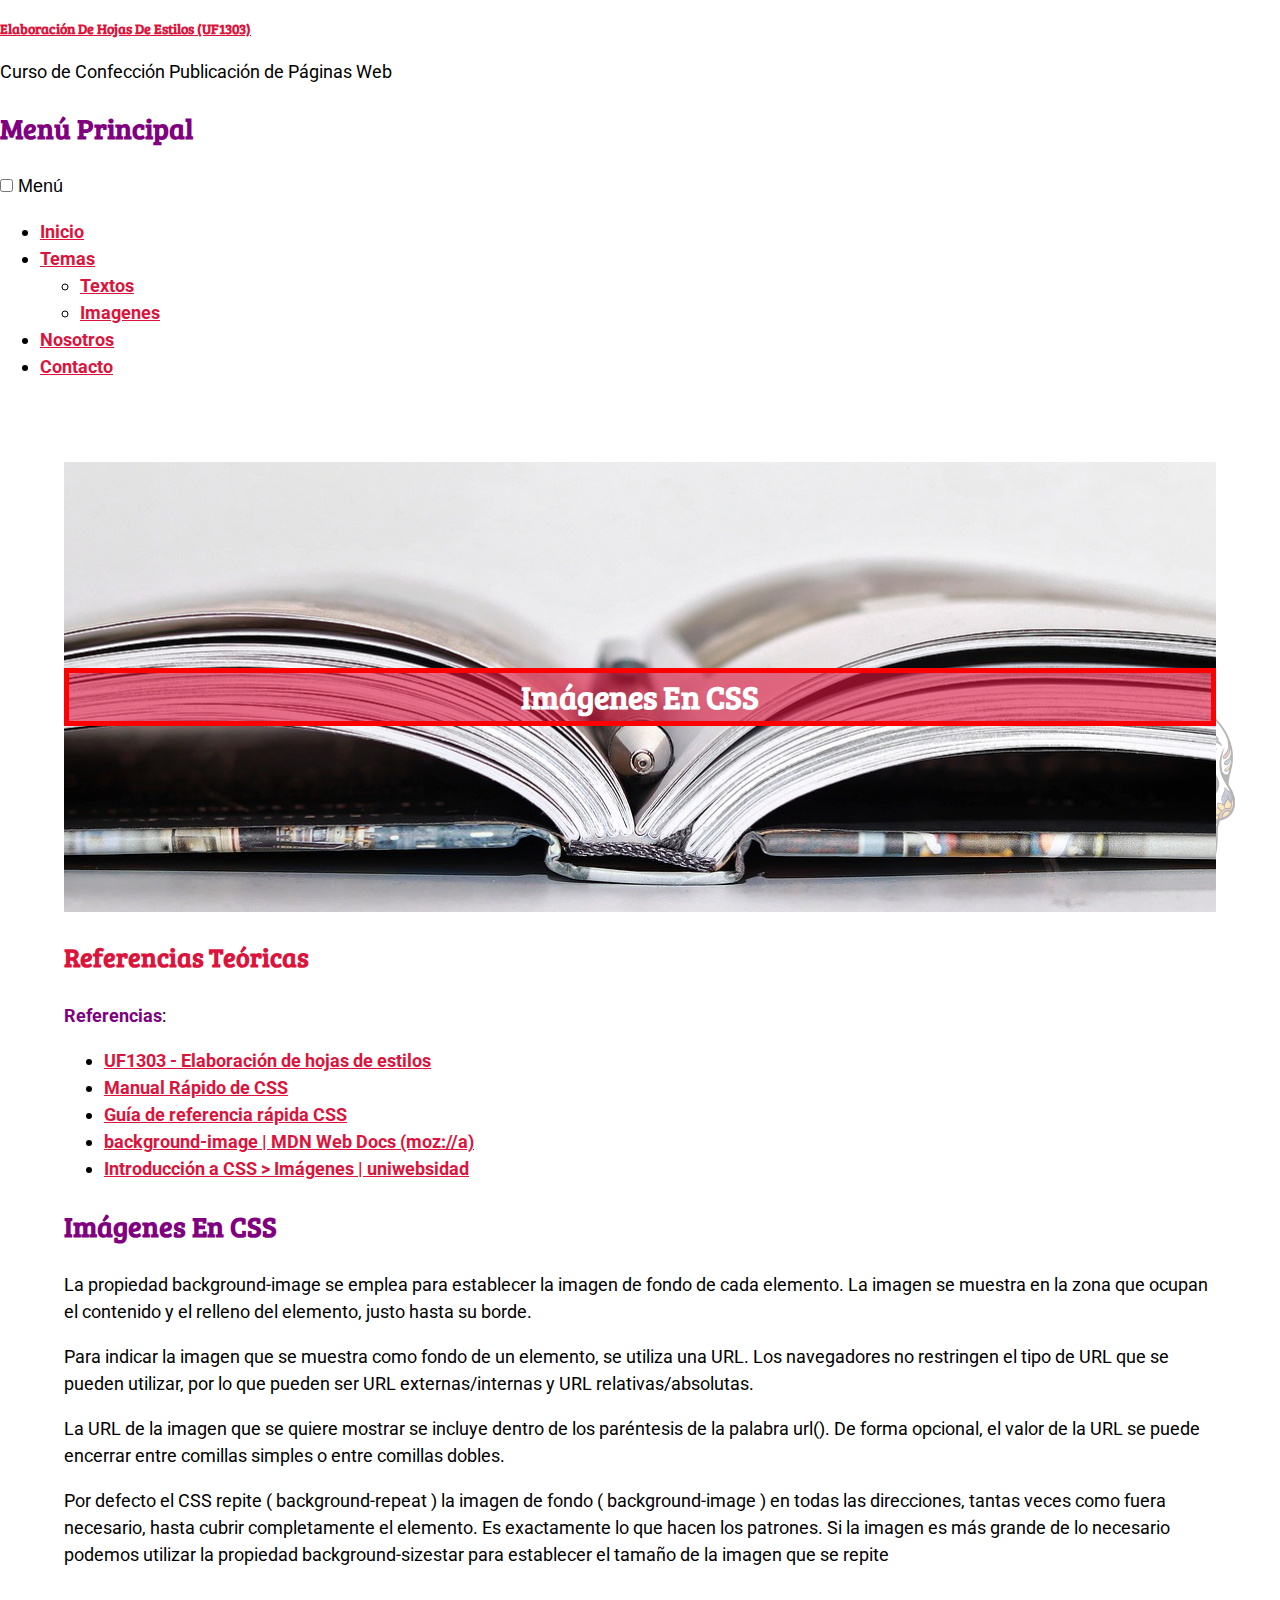
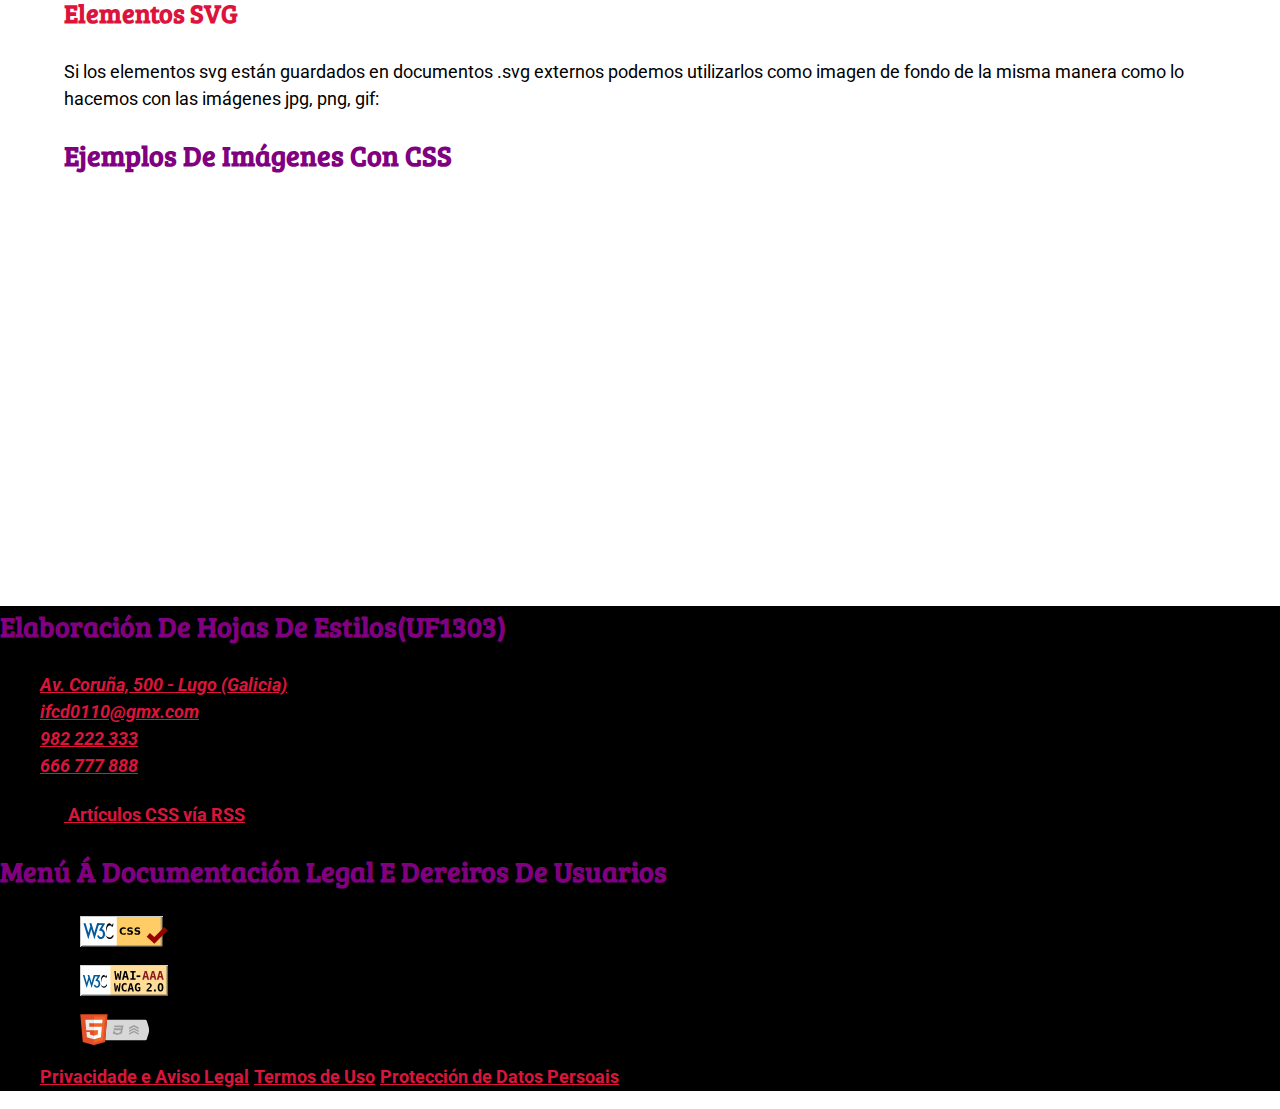
==== temas/imagenes.html @ 17dfb0d1 "123" ====
<!-- Declaración del tipo de documento HTML, siempre en la 1ª línea -->
<!DOCTYPE html>
<!-- Elemento html. Atributos lenguaje y dirección de lectura -->
<html lang="es" dir="ltr">
<!-- Cabecera oculta del documento web que solo ven los robots -->
 
<head>
    <!-- Juego de caracteres de casi todos los idiomas humanos (incluidos ñ, tildes ...) -->
    <meta charset="utf-8" />
    <!-- Escala inicial y renderizado _responsive_ por el ancho del dispositivo -->
    <meta name="viewport" content="width=device-width, initial-scale=1.0" />
    <!-- Compatibilidad con Microsoft Explorer -->
    <meta http-equiv="X-UA-Compatible" content="ie=edge" />
    <!-- Indéxame NO y sígueme NO -->
    <meta name="robots" content="noIndex, noFollow" />
    <!-- Breve descripción del sitio que se verá en los resultados de búsqueda -->
    <meta name="description" content="Sitio web de prueba elaborado en el curso de Confección y Publicación de Páginas Web (IFCD0110). Unidad Formativa UF1303: Tratamiento de textos con CSS" />
    <!-- Ruta al favicon -->
    <link rel="shortcut icon" href="../assets/img/favicon.ico" type="image/vnd.microsoft.icon" />
    <!-- Ruta a las hojas de estilos -->
    <link rel="stylesheet" type="text/css" href="../assets/css/normalize.css" />
    <link rel="stylesheet" type="text/css" href="../assets/css/estilos.css" />
    <!-- <link rel="stylesheet" type="text/css" href="../assets/css/application.css" /> -->
    <!-- Título de la pestaña del navegador -->
    <title>Imágnes CSS | UF1303</title>
</head>
 
<body>
    <!-- El header es la cabecera de la página web lleva el único encabezado h1 de la página -->
    <header>
        <a href="../index.html" title="Página principal">
            <figure class="logo"></figure>
            <h1>Elaboración de hojas de estilos (UF1303)</h1>
        </a>
        <!-- Slogan -->
        <p class="pechado">Curso de Confección Publicación de Páginas Web</p>
    </header>
    <nav>
        <h2 class="pechado">Menú Principal</h2>
        <input id="icon-menu" name="icon-menu" type="checkbox">
        <label for="icon-menu" class="icon-menu" aria-label="Abrir/Pechar">Menú</label>
        <ul>
            <li>
                <a href="../index.html">Inicio</a>
            </li>
            <li><a href="#">Temas</a>
                <ul>
                    <li>
                        <a href="textos.html">Textos</a>
                    </li>
                    <li>
                        <a href="imagenes.html">Imagenes</a>
                    </li>
                </ul>
            </li>
            <li>
                <a href="../blog/nosotros.html">Nosotros</a>
            </li>
            <li>
                <a href="../blog/contacto.html">Contacto</a>
            </li>
        </ul>
    </nav>
    <main>
        <section class="tema textos agua justify">
            <header class="portada">
                <h2>Imágenes en CSS</h2>
            </header>
            <article>
                <h3>Referencias teóricas</h3>
                <p><strong>Referencias</strong>: </p>
                <ul>
                    <li>
                        <a href="../assets/pdf/UF1303_Elaboracion-hojas-de-estilo.pdf>">
                            UF1303 - Elaboración de hojas de estilos
                        </a>
                    </li>
                    <li>
                        <a href="../assets/pdf/CSS_Manual_rapido.pdf>">
                            Manual Rápido de CSS
                        </a>
                    </li>
                    <li>
                        <a href="../assets/pdf/CSS_Guia_ref_rap.pdf>">
                            Guía de referencia rápida CSS
                        </a>
                    </li>
                    <li>
                        <a href="https://developer.mozilla.org/es/docs/Web/CSS/background-image">
                            background-image | MDN Web Docs (moz://a)
                        </a>
                    </li>
                    <li>
                        <a href="https://uniwebsidad.com/libros/css/capitulo-8">
                            Introducción a CSS > Imágenes | uniwebsidad
                        </a>
                    </li>
                </ul>
            </article>
            <article>
                <h2>Imágenes en CSS</h2>
                <p>
                    La propiedad background-image se emplea para establecer la imagen de fondo de cada elemento. La imagen se muestra en la zona que ocupan el contenido y el relleno del elemento, justo hasta su borde.
                </p>
                <p>
                    Para indicar la imagen que se muestra como fondo de un elemento, se utiliza una URL. Los navegadores no restringen el tipo de URL que se pueden utilizar, por lo que pueden ser URL externas/internas y URL relativas/absolutas.
                </p>
                <p>
                    La URL de la imagen que se quiere mostrar se incluye dentro de los paréntesis de la palabra url(). De forma opcional, el valor de la URL se puede encerrar entre comillas simples o entre comillas dobles.
                </p>
                <p>
                    Por defecto el CSS repite ( background-repeat ) la imagen de fondo ( background-image ) en todas las direcciones, tantas veces como fuera necesario, hasta cubrir completamente el elemento. Es exactamente lo que hacen los patrones. Si la imagen es más grande de lo necesario podemos utilizar la propiedad background-sizestar para establecer el tamaño de la imagen que se repite
                </p>
                <h3>Elementos SVG</h3>
                <p>
                    Si los elementos svg están guardados en documentos .svg externos podemos utilizarlos como imagen de fondo de la misma manera como lo hacemos con las imágenes jpg, png, gif:
                </p>
            </article>
 
            <article class="posicion">
                <h2>Ejemplos de imágenes con CSS</h2>
                <figure class="caja"></figure>
            </article>
        </section>
    </main>
    <footer>
        <section class="contentinfo justify">
            <h2>Elaboración de hojas de estilos(UF1303)</h2>
            <div role="group" class="justify">
                <address>
                    <ul>
                        <li>
                            <a href="https://goo.gl/maps/s3k1C7FEyn3WrrVn7" title="Ver onde estamos e tódalas formas de contacto" class="footer">
                                <span class="icon-location" aria-hidden="true"></span>
                                <span>Av. Coruña, 500 - Lugo (Galicia)</span>
                            </a>
                        </li>
                        <li>
                            <a href="mailto:ifcd0110@gmx.com" title="Enviar un correo dende este dispositivo" class="footer">
                                <span class="icon-mail" aria-hidden="true"></span>
                                <span>ifcd0110@gmx.com</span>
                            </a>
                        </li>
                        <li>
                            <a href="tel:+3498222333" title="Chamar dende este dispositivo" class="footer">
                                <span class="icon-telefono" aria-hidden="true"></span>
                                <span>982 222 333</span>
                            </a>
                        </li>
                        <li>
                            <a href="tel:+34666777888" title="Chamar xa dende este dispositivo" class="footer">
                                <span class="icon-movil" aria-hidden="true"></span>
                                <span>666 777 888</span>
                            </a>
                        </li>
                    </ul>
                </address>
 
                <nav class="rss">
                    <ul class="social">
                        <li class="svg-icon rss">
                            <a href="#" target="_blank" title="Canle RSS de artículos CSS" class="footer rss cross-centro">
                                <span class="circulo"><svg role="img" version="1.1" xmlns="http://www.w3.org/2000/svg" xmlns:xlink="http://www.w3.org/1999/xlink" x="0px" y="0px" xml:space="preserve" width="24" height="24" viewBox="0 0 24 24"
                                        aria-hidden="true" aria-labelledby="rssTitle--footer rssDesc--footer" id="rss--footer">
                                        <title id="rssTitle--footer">Feed </title>
                                        <desc id="rssDesc--footer">A icona popularmente reconocida para a Sindicación de contenidos - RSS - é un punto na parte inferior esquerda máis dous cuartos de círculo simulando a emisión de ondas de radio
                                        </desc>
                                        <style>
                                            #rss--footer {
                                                background: none;
                                                -webkit-transform: scale(0.8);
                                                transform: scale(0.8);
                                            }
                                        </style>
                                        <path
                                            d="M6.503 20.752c0 1.794-1.456 3.248-3.251 3.248-1.796 0-3.252-1.454-3.252-3.248 0-1.794 1.456-3.248 3.252-3.248 1.795.001 3.251 1.454 3.251 3.248zm-6.503-12.572v4.811c6.05.062 10.96 4.966 11.022 11.009h4.817c-.062-8.71-7.118-15.758-15.839-15.82zm0-3.368c10.58.046 19.152 8.594 19.183 19.188h4.817c-.03-13.231-10.755-23.954-24-24v4.812z">
                                        </path>
                                    </svg></span>
                                <span class="texto">Artículos CSS vía RSS</span>
                            </a>
                        </li>
                    </ul>
                </nav>
            </div>
 
            <a href="../index.html" target="_blank" title="Ver o sitio web de UF1303" class="no-border pattern abcenter">
                <figure aria-label="Logo"></figure>
            </a>
        </section>
 
        <section class="footer__pie cross-fin">
            <h2 class="pechado">Menú á documentación legal e dereiros de usuarios</h2>
 
            <ul class="">
                <li class="validator cross-centro">
                    <a href="http://jigsaw.w3.org/css-validator/validator?uri=https%3A%2F%2Fcursos.webusable.ga%2F&amp;profile=css3svg&amp;usermedium=all&amp;warning=no&amp;vextwarning=true&amp;lang=es" target="_blank"
                        title="Esta páxina web é un documento CSS versión 3 + SVG válido!" class="no-border">
                        <figure class="w3c css" aria-label="Selo de Calidade Web: CSS 3 + SVG válido!"></figure>
                    </a>
                </li>
                <!-- https://achecker.ca/checker/ -->
                <li class="validator cross-centro">
                    <a href="http://examinator.ws" target="_blank" title="Esta páxina web ten superado o nivel Triple-A de conformidad segundo as Pautas de Accesibilidade a Contenido Web 2.0 do Organismo W3C WAI WCAG 2.0" class="no-border">
                        <figure aria-label="Selo de Calidade Web: Superado WCAG 2.0 (Nivel AAA)!" class="w3c wcag"></figure>
                    </a>
                </li>
                <li class="validator cross-centro">
                    <a href="https://html5.validator.nu" target="_blank" title="Este sitio web está desenrrolada en estructura e semántica HTML5 e con animacións i estilos CSS3" class="no-border">
                        <figure aria-label="Selo de Calidade Web: Tecnoloxías HTML5, Semántica, CSS3, Responsive, Multimedia e con conexión offline por caché HTML5" class="w3c xhtml5"></figure>
                    </a>
                </li>
 
                <li class="cross-centro legal"><a href="#" title="Ler o Aviso Legal e a nosa Política de Privacidade" target="_blank" class="footer">Privacidade e Aviso Legal</a></li>
 
                <li class="cross-centro legal"><a href="#" title="Ler os Termos de Uso" target="_blank" class="footer">Termos de Uso</a></li>
 
                <li class="cross-centro legal"><a href="#" title="Ler a nosa Política de Protección de Datos Persoais" target="_blank" class="footer">Protección de Datos Persoais</a></li>
            </ul>
        </section>
    </footer>
</body>
 
</html>
---- assets/css/estilos.css ----
@import url('https://fonts.googleapis.com/css2?family=Bree+Serif&display=swap');
@import url('https://fonts.googleapis.com/css2?family=Roboto:ital,wght@0,100;0,300;0,400;0,500;0,700;0,900;1,100;1,300;1,400;1,500;1,700;1,900&display=swap');

* {
    font-size: 18px;
}

h1,
h2,
h3,
h4,
h5,
h6,
p,
li,
strong,
em,
span,
figcaption,
q,
blockquote {
    font-size: 1em;
}

h1,
h2,
h3,
h4,
h5,
h6 {
    font-family: 'Bree Serif', serif, "Arial";
    text-transform: capitalize;
}

h2,
strong {
    color: purple;
}

h3,
h4,
h5,
h6,
a {
    color: rgb(220, 20, 60);
}

a {
    font-weight: bold;
}

p,
li,
strong,
em,
span,
figcaption,
q,
blockquote {
    font-family: 'Roboto', sans-serif, "Arial";
    /* color: #000000; */
    /* para color del texto que no sea encabezado; pero me parece mejor en negro */
}

p {
    /* si solo va número se sobreentiende que es en em's */
    line-height: 1.5;
}

h1 {
    font-size: 0.8em;
}

h2 {
    font-size: 1.55em;
}

h3 {
    font-size: 1.44em;
}

h4 {
    font-size: 1.33em;
}

h5 {
    font-size: 1.22em;
}

h6 {
    font-size: 1.11em;
}

figcaption {
    font-style: italic;
    font-size: small;
}

/* Marca de agua */

.agua:before {
    position: fixed;
    content: '';
    bottom: 2vh;
    right: 5vh;
    width: 13.8437vh;
    height: 20vh;
    opacity: 0.3;
    background-image: url("../img/skull-g5815cab8b_640.png");
    background-position: 50% 50%;
    background-size: cover;
    background-repeat: no-repeat;
}

.portada {
    width: 100%;
    height: 50vh;
    background-image: url("../img/banner-g5a25036f9_1920.jpg");
    background-position: 50% 50%;
    background-size: cover;
    background-repeat: no-repeat;

}

header.portada {
    position: relative;

}

header.portada h2 {
    position: absolute;
    top: 40%;
    left: 0;
    width: calc(100% - 10px);
    color: white;
    background-color: rgba(220, 20, 60, 0.6);
    text-align: center;
    font-size: xx-large;
    border: 5px solid #ff0000;
}

/*======================================*/

body main section {
    padding: 5vw;
}

p.nota {
    padding: 1em;
    background-color: blanchedalmond;
    border-left: crimson solid 0.33em;
    border-radius: 5px
}

/* article antes de footer */
figure.caja {
    width: 500px;
    height: 300px;
    background: url(https://cdn.elycathedral.org/uploads/images/_main_image_large/Choir-looking-west.jpg?v=1633423530,0.4973,0.8833);
    /* position: absolute;
    top: 0;
    bottom: 0;
    left: 0;
    right: 0; */
    background-repeat: no-repeat;
    /* % se refiere al padre */
    background-size: cover;
    background-position: center center;
}

posicion.article {
    position: relative;
}

/* =========== footer: validators =========== */
/* Reglas comunes  88x31 ; 182x64 ; 88x31*/
figure.w3c {
    width: 88px;
    height: 31px;
    background-position: 50% 50%;
    /* también vale background-position: center center; */
    background-size: cover;
    background-repeat: no-repeat;
}

figure.w3c.css {
    background-image: url("../svg/w3c/css.svg")
}

figure.w3c.wcag {
    background-image: url("../svg/w3c/wcag.svg")
}

figure.w3c.xhtml5 {
    background-image: url("../svg/w3c/html5.svg")
}

footer {
    background-color: black;
}

li.legal {
    display: inline-block;
    line-height: 1.5;
    text-align: center;
}
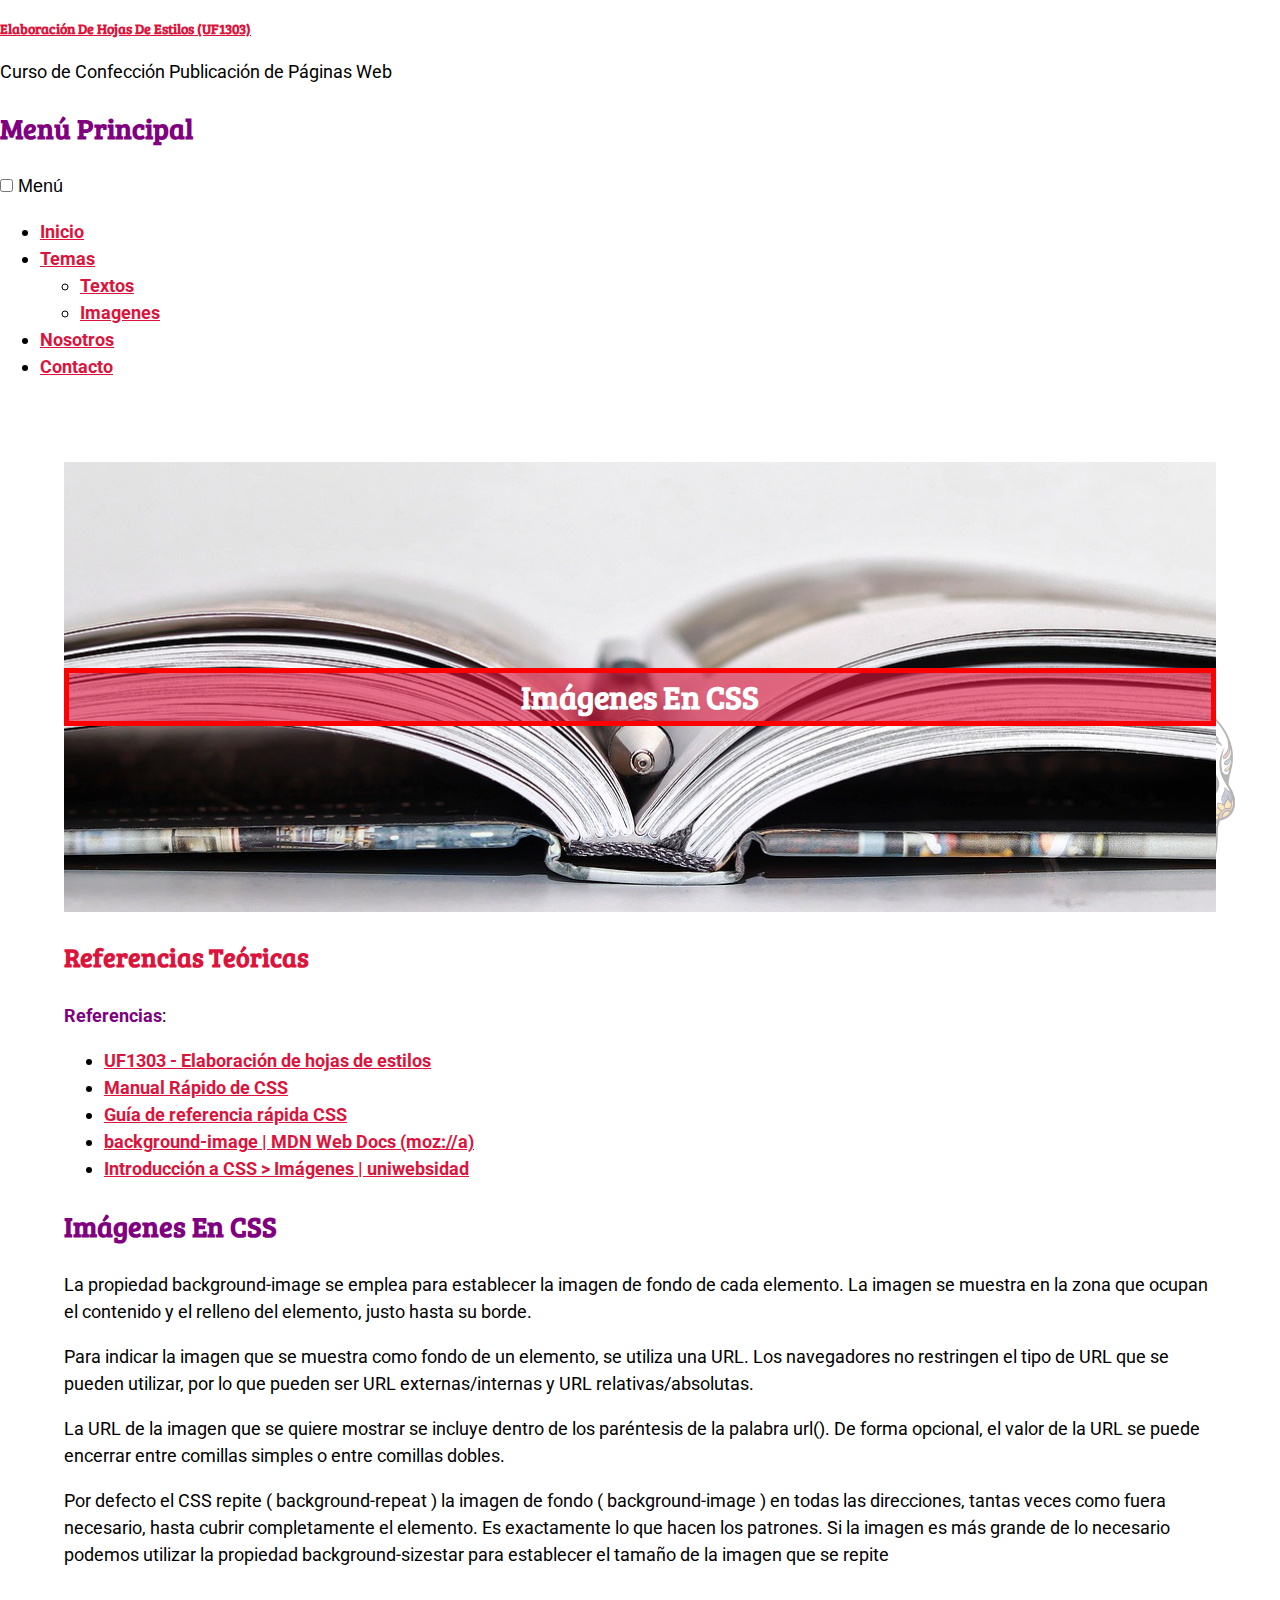
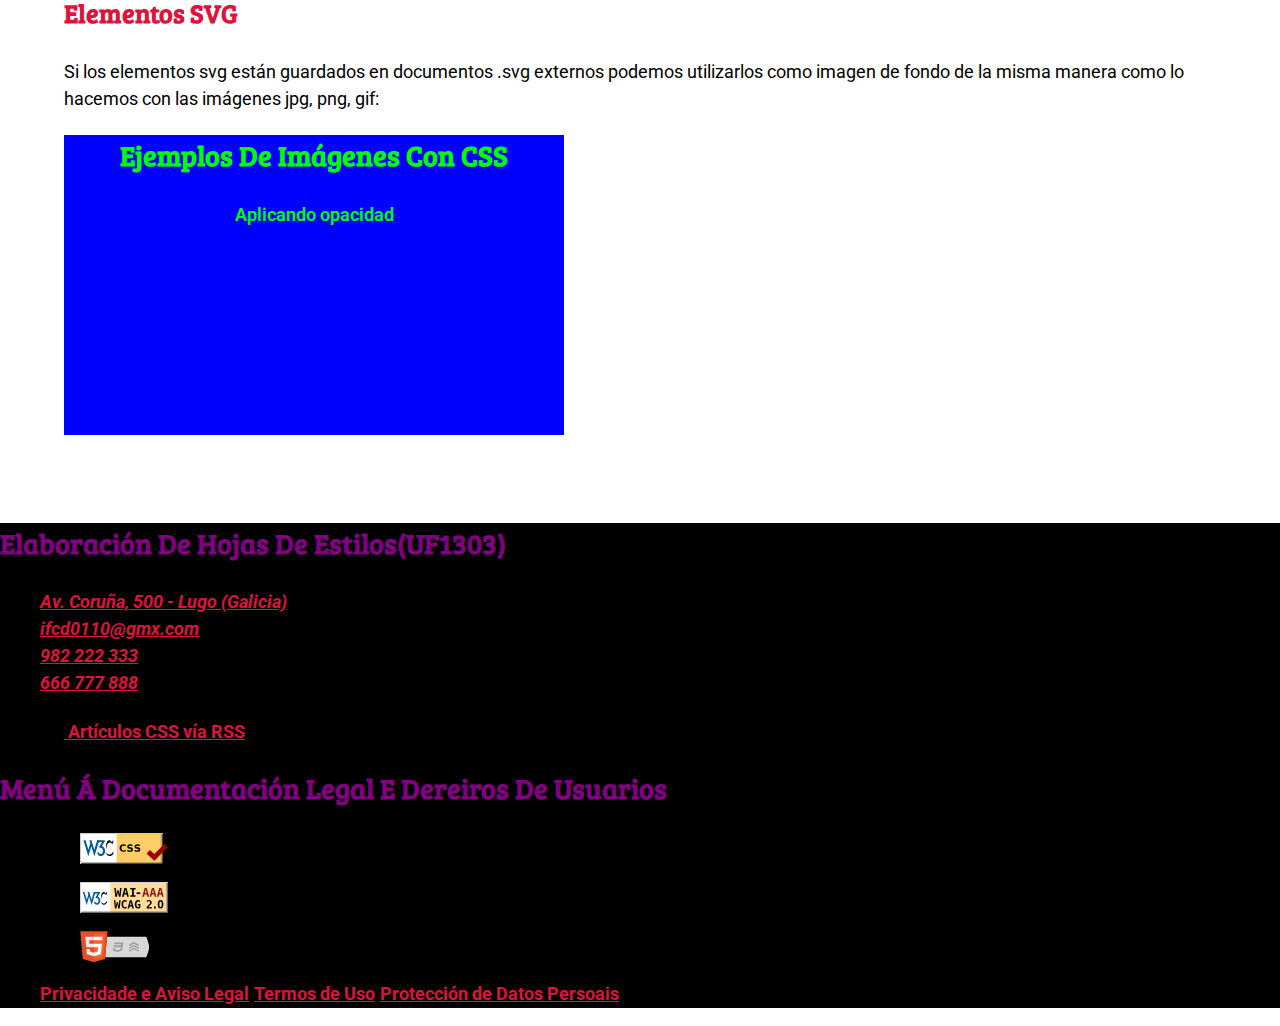
==== commit f8fcd0f6: "123" ====
--- a/temas/imagenes.html
+++ b/temas/imagenes.html
@@ -117,9 +117,9 @@
                 </p>
             </article>
  
-            <article class="posicion">
+            <article class="imagen">
                 <h2>Ejemplos de imágenes con CSS</h2>
-                <figure class="caja"></figure>
+                <p>Aplicando opacidad</p>
             </article>
         </section>
     </main>
--- a/assets/css/estilos.css
+++ b/assets/css/estilos.css
@@ -184,15 +184,15 @@
 }
 
 figure.w3c.css {
-    background-image: url("../svg/w3c/css.svg")
+    background-image: url("../svg/w3c/css.svg");
 }
 
 figure.w3c.wcag {
-    background-image: url("../svg/w3c/wcag.svg")
+    background-image: url("../svg/w3c/wcag.svg");
 }
 
 figure.w3c.xhtml5 {
-    background-image: url("../svg/w3c/html5.svg")
+    background-image: url("../svg/w3c/html5.svg");
 }
 
 footer {
@@ -204,3 +204,34 @@
     line-height: 1.5;
     text-align: center;
 }
+
+article.imagen {
+    width: 500px;
+    height: 300px;
+    background-color: blue;
+    position:relative;
+}
+
+article.imagen:before {
+    position: absolute;
+    content: "";
+    top: 0;
+    left: 0;
+    width: 100%;
+    height: 100%;
+    background-size: cover;
+    background-repeat: no-repeat;
+    background-image: url("https://cdn.elycathedral.org/uploads/images/_main_image_large/Choir-looking-west.jpg?v=1633423530,0.4973,0.8833");
+    opacity: 0.5;
+}
+
+article.imagen h2,
+article.imagen p {
+    position: relative;
+    text-align: center;
+    color: lime;
+}
+
+article.imagen p {
+    font-weight: 600;
+}
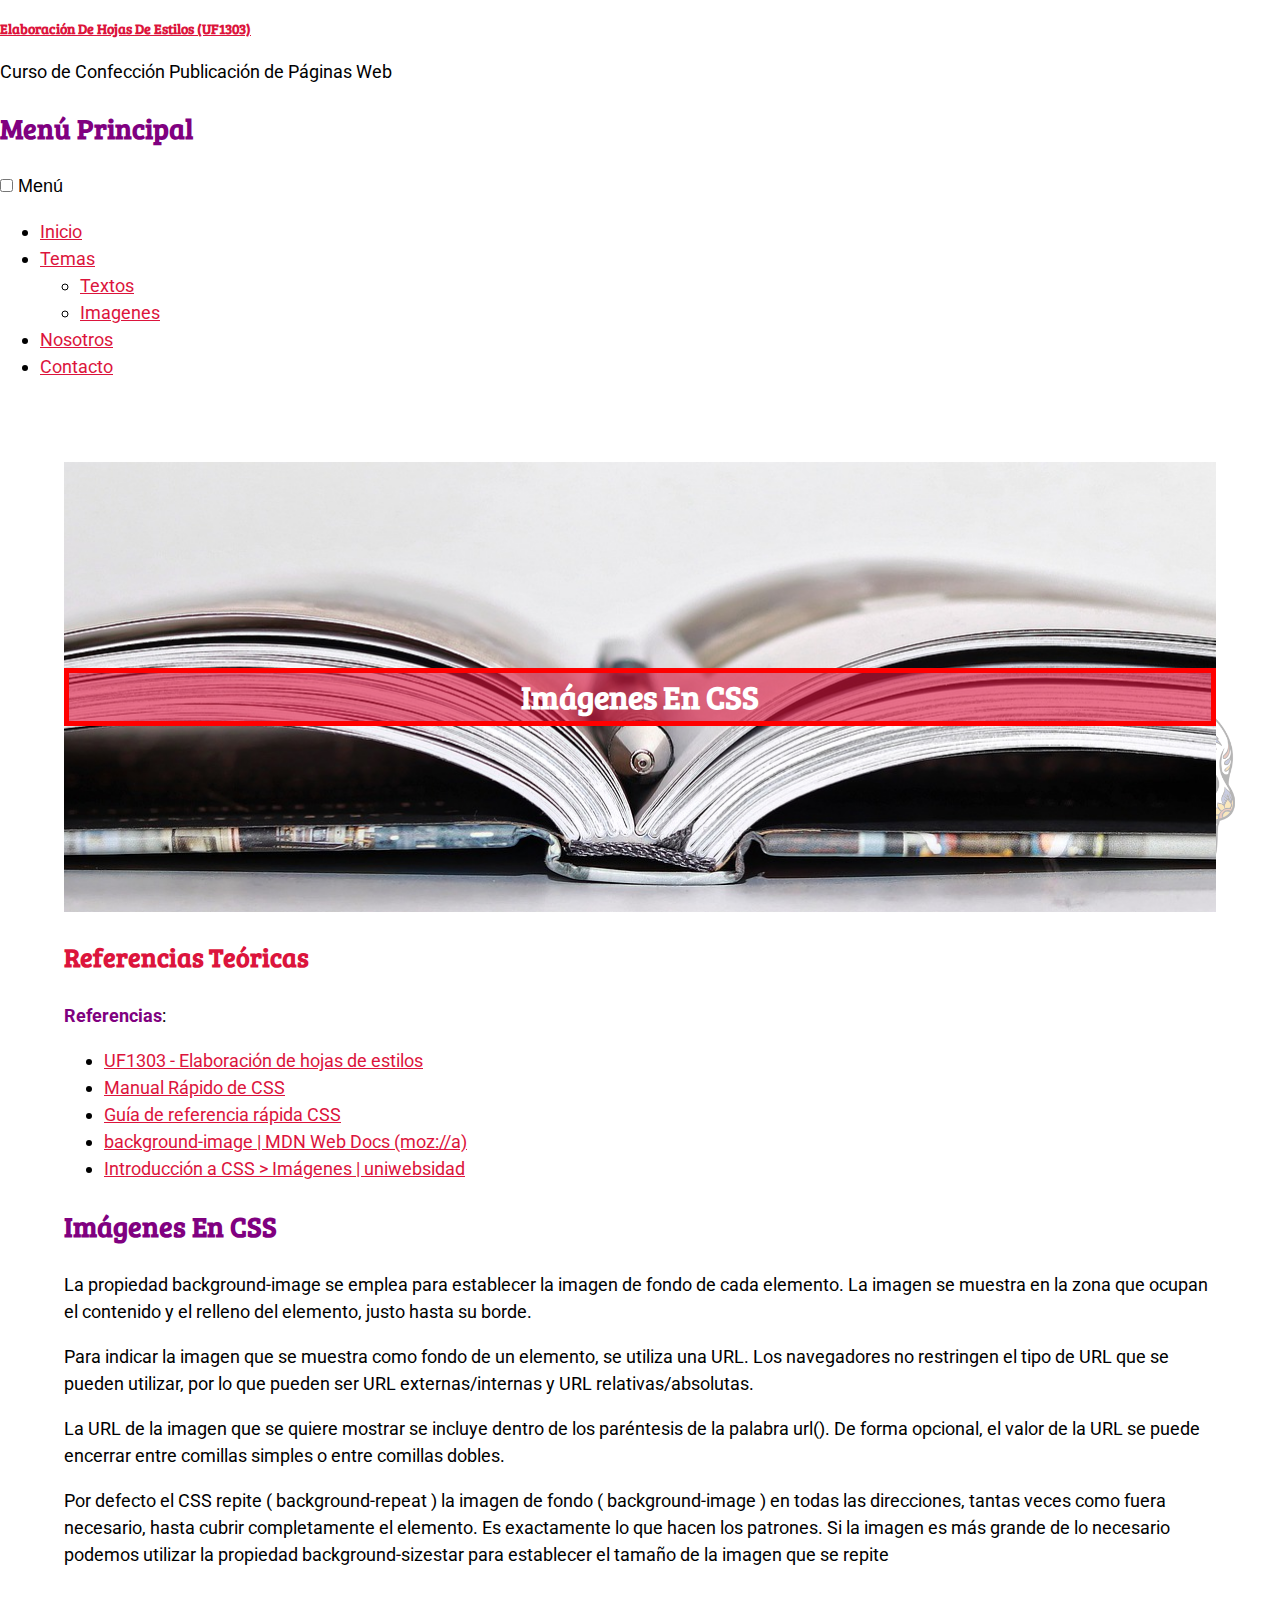
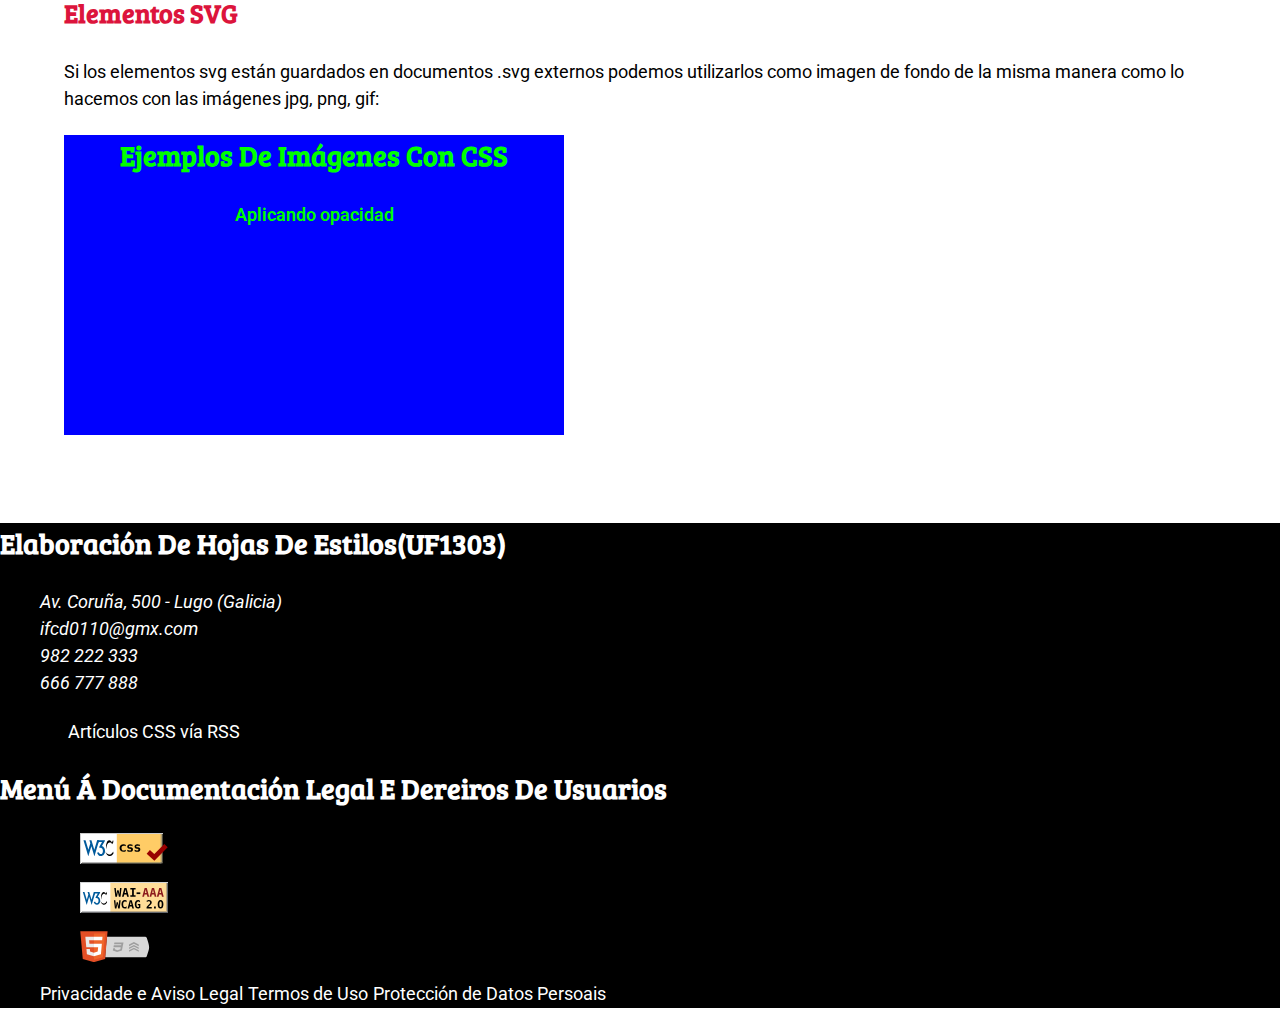
==== commit bcea3591: "123" ====
--- a/temas/imagenes.html
+++ b/temas/imagenes.html
@@ -123,7 +123,7 @@
             </article>
         </section>
     </main>
-    <footer>
+<footer>
         <section class="contentinfo justify">
             <h2>Elaboración de hojas de estilos(UF1303)</h2>
             <div role="group" class="justify">
@@ -155,7 +155,7 @@
                         </li>
                     </ul>
                 </address>
- 
+
                 <nav class="rss">
                     <ul class="social">
                         <li class="svg-icon rss">
@@ -182,16 +182,16 @@
                     </ul>
                 </nav>
             </div>
- 
+
             <a href="../index.html" target="_blank" title="Ver o sitio web de UF1303" class="no-border pattern abcenter">
-                <figure aria-label="Logo"></figure>
+                <figure style="background-image:url(/assets/svg/logo.svg);" aria-label="Logo"></figure>
             </a>
         </section>
- 
+
         <section class="footer__pie cross-fin">
             <h2 class="pechado">Menú á documentación legal e dereiros de usuarios</h2>
- 
-            <ul class="">
+
+            <ul class="footerabajo">
                 <li class="validator cross-centro">
                     <a href="http://jigsaw.w3.org/css-validator/validator?uri=https%3A%2F%2Fcursos.webusable.ga%2F&amp;profile=css3svg&amp;usermedium=all&amp;warning=no&amp;vextwarning=true&amp;lang=es" target="_blank"
                         title="Esta páxina web é un documento CSS versión 3 + SVG válido!" class="no-border">
--- a/assets/css/estilos.css
+++ b/assets/css/estilos.css
@@ -45,10 +45,6 @@
     color: rgb(220, 20, 60);
 }
 
-a {
-    font-weight: bold;
-}
-
 p,
 li,
 strong,
@@ -172,8 +168,8 @@
     position: relative;
 }
 
-/* =========== footer: validators =========== */
-/* Reglas comunes  88x31 ; 182x64 ; 88x31*/
+/* =========== footer =========== */
+/* Reglas comunes  88x31 */
 figure.w3c {
     width: 88px;
     height: 31px;
@@ -209,7 +205,7 @@
     width: 500px;
     height: 300px;
     background-color: blue;
-    position:relative;
+    position: relative;
 }
 
 article.imagen:before {
@@ -235,3 +231,12 @@
 article.imagen p {
     font-weight: 600;
 }
+
+footer h2,
+footer li a {
+    color: white;
+}
+
+footer li a {
+    text-decoration: none;
+}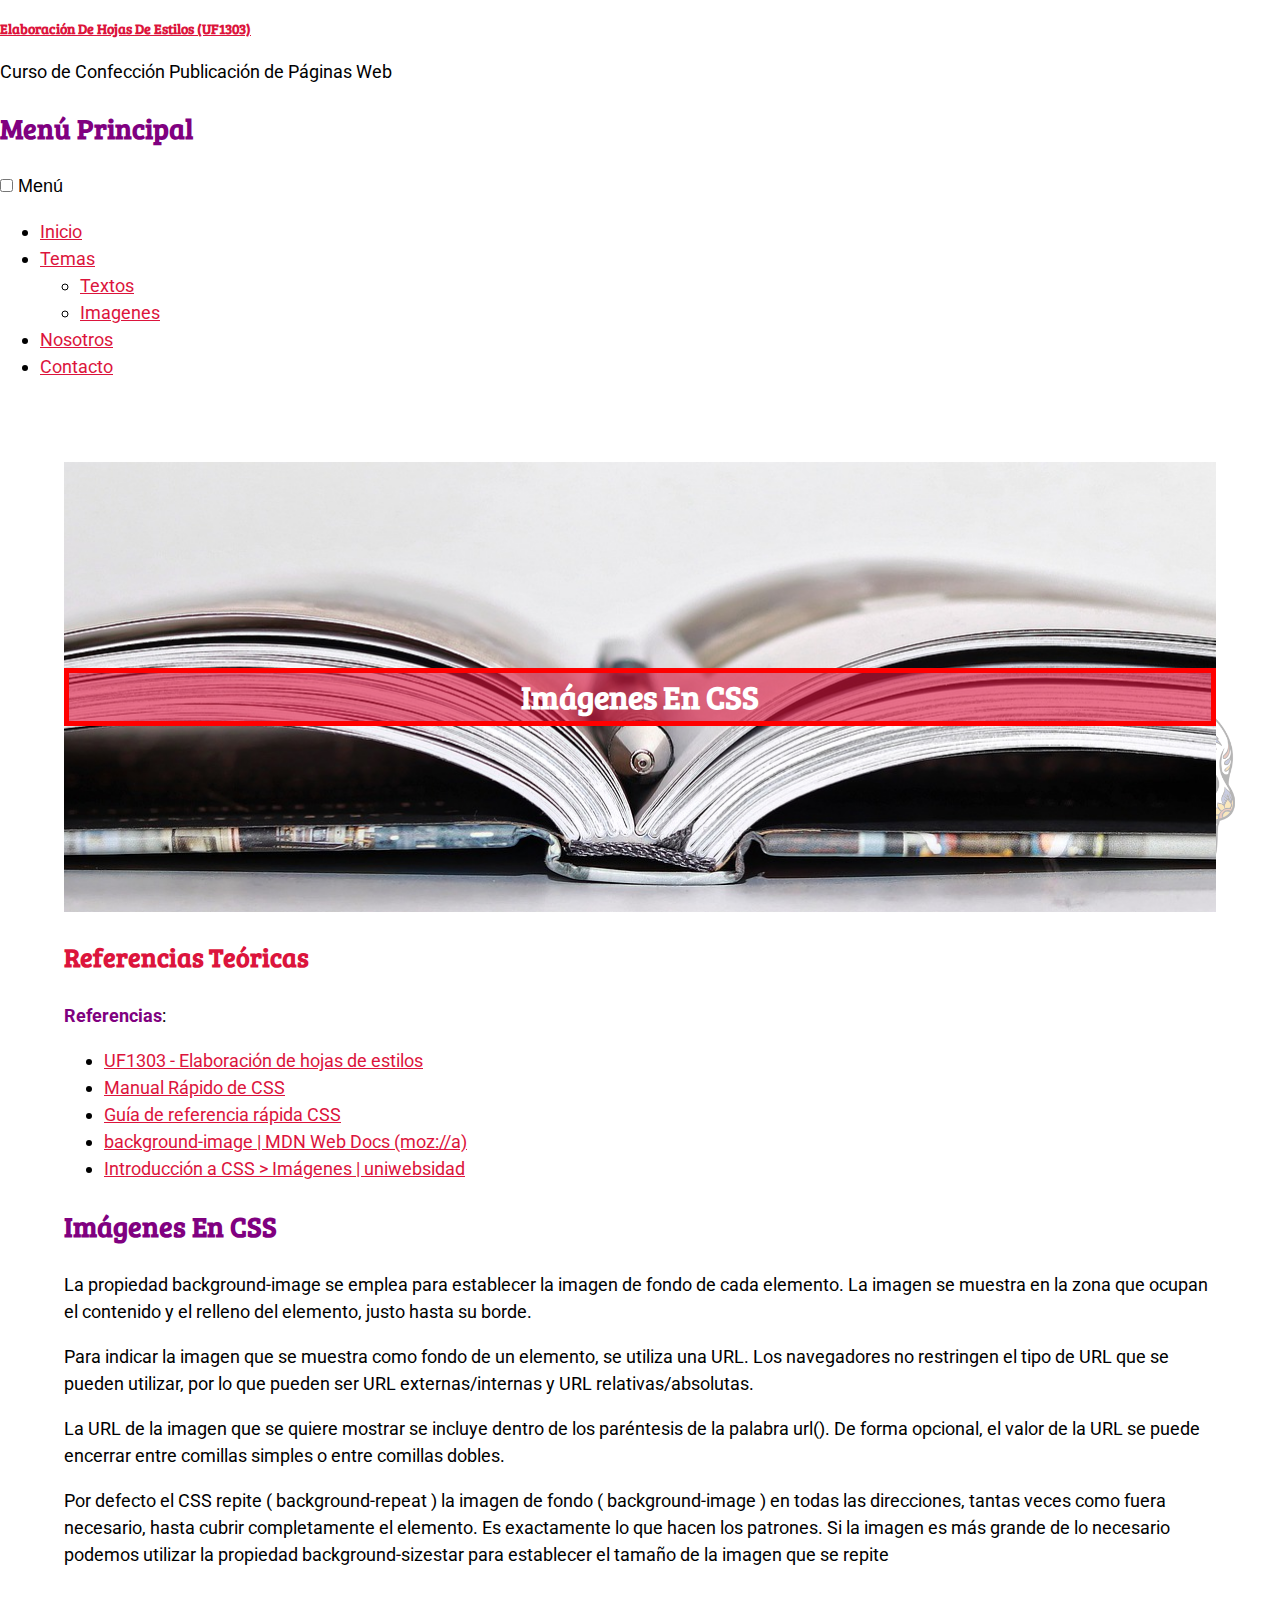
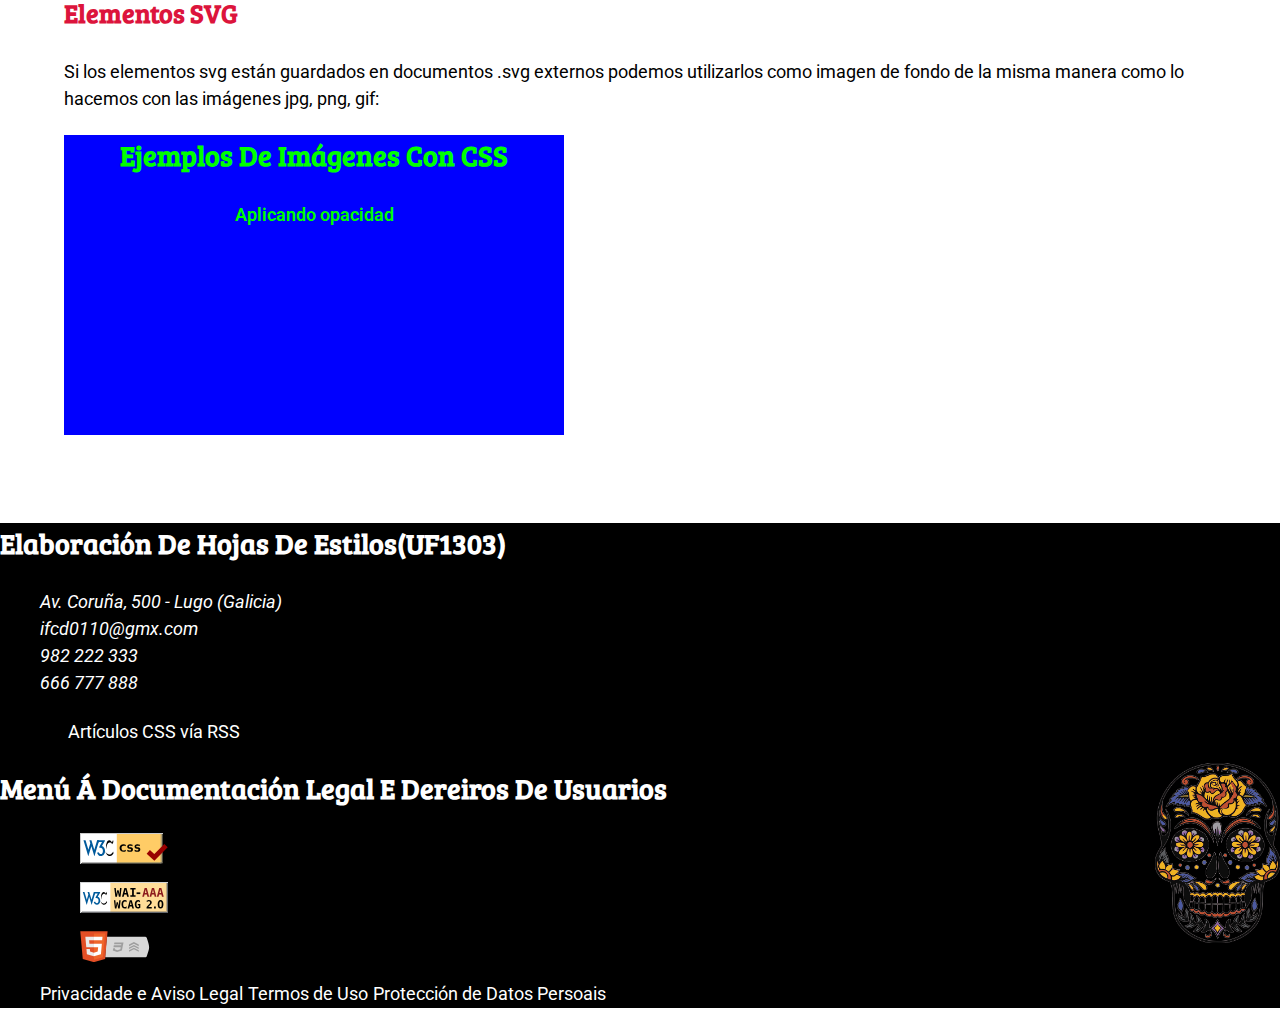
==== commit 63eb57c5: "123" ====
--- a/temas/imagenes.html
+++ b/temas/imagenes.html
@@ -187,7 +187,7 @@
                 <figure style="background-image:url(/assets/svg/logo.svg);" aria-label="Logo"></figure>
             </a>
         </section>
-
+        <div class="imgfooter"></div>
         <section class="footer__pie cross-fin">
             <h2 class="pechado">Menú á documentación legal e dereiros de usuarios</h2>
 
--- a/assets/css/estilos.css
+++ b/assets/css/estilos.css
@@ -239,4 +239,15 @@
 
 footer li a {
     text-decoration: none;
+}
+footer div.imgfooter {
+    width: 13.8437vh;
+    height: 20vh;
+    bottom: 2vh;
+    right: 100%;
+    float: right; 
+    background-image: url("../img/skull-g5815cab8b_640.png");
+    background-position: 50% 50%;
+    background-size: cover;
+    background-repeat: no-repeat;
 }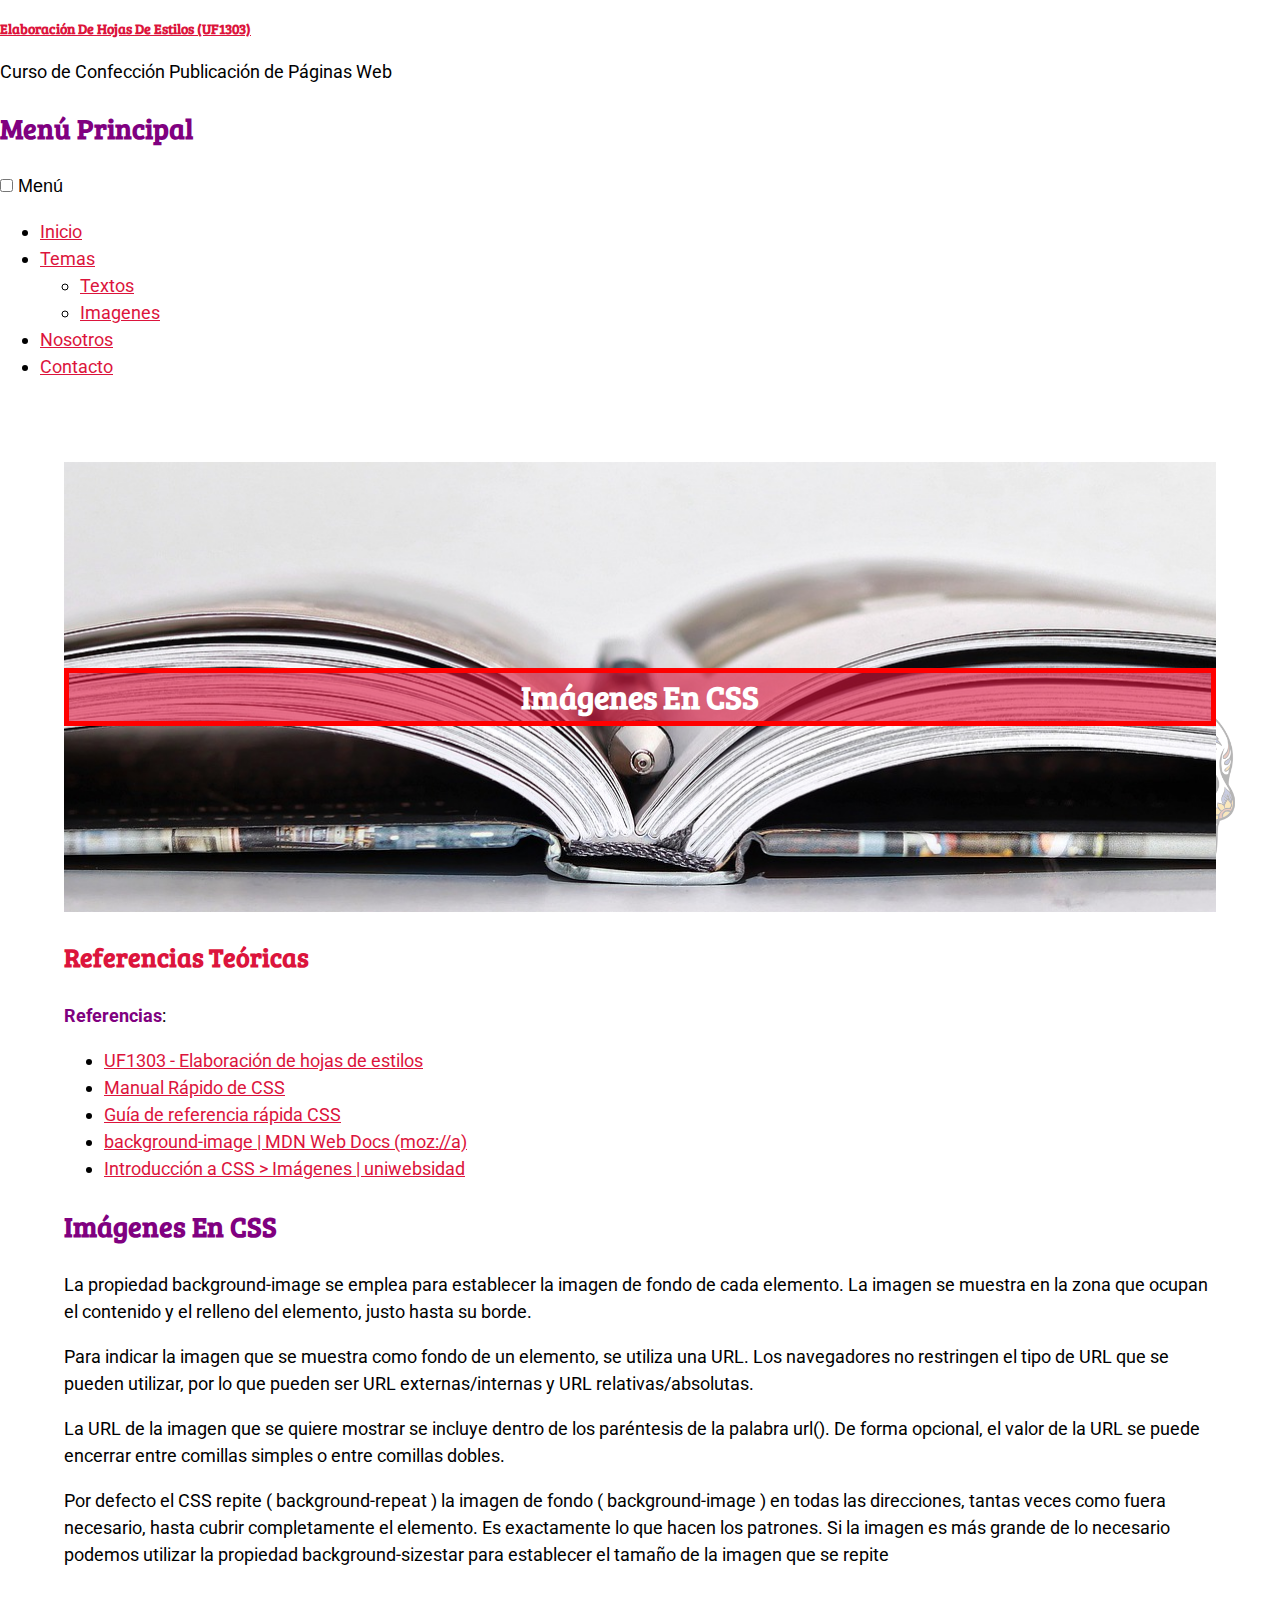
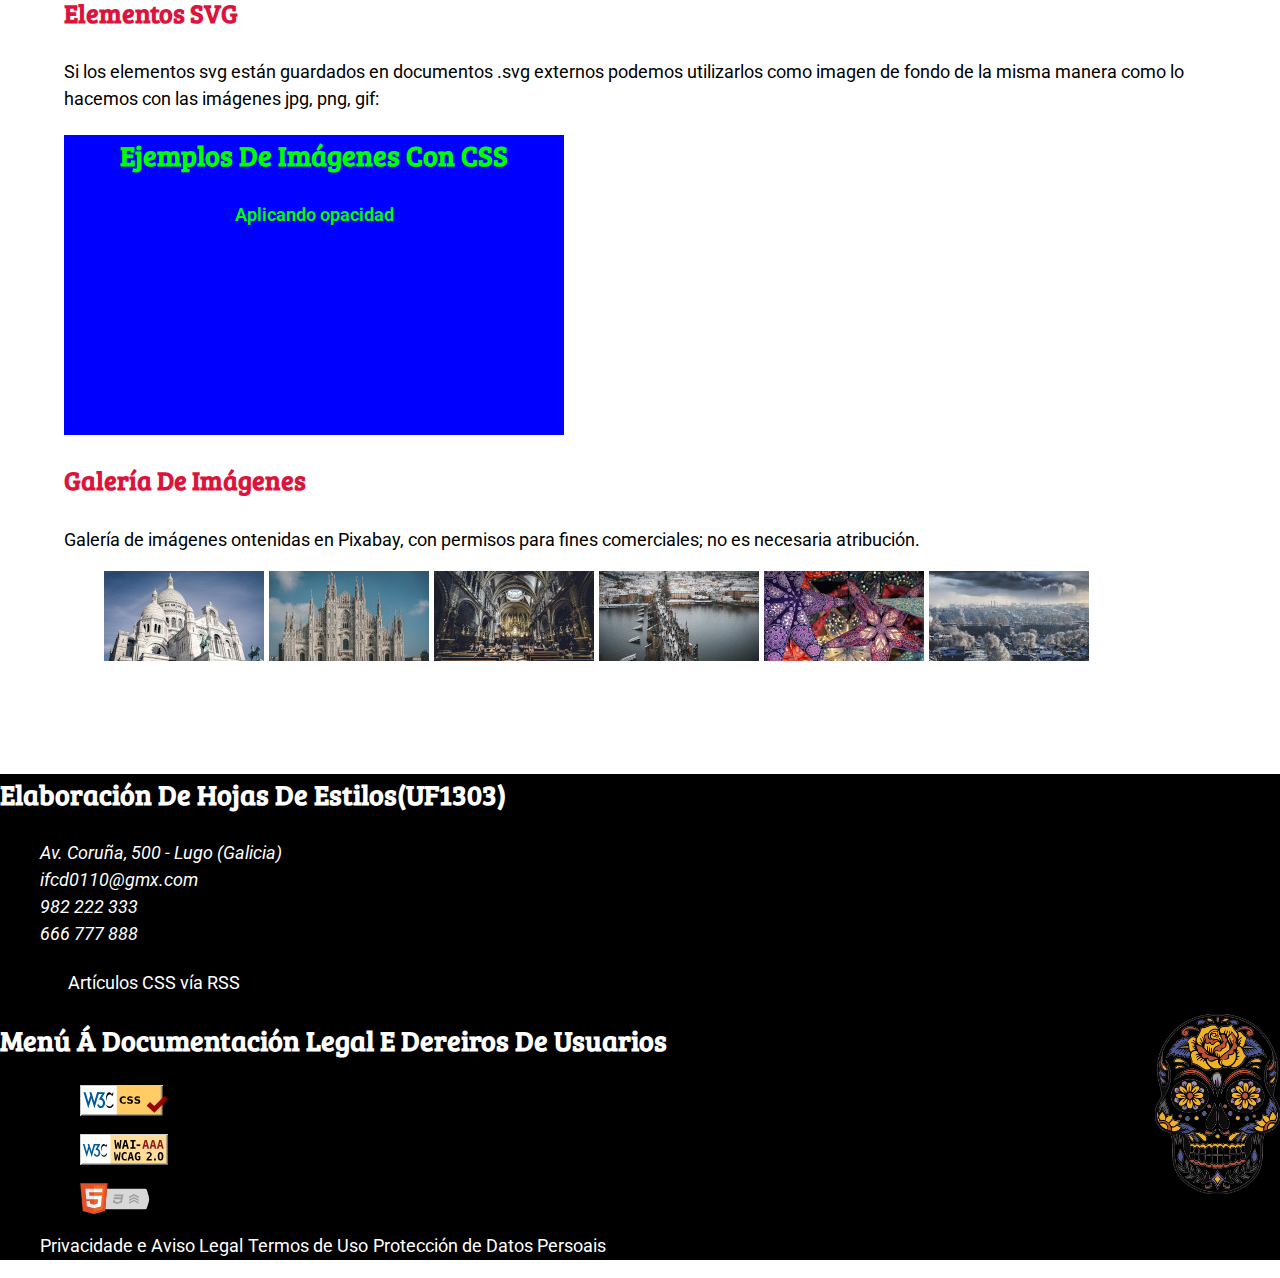
==== commit b9331e39: "123" ====
--- a/temas/imagenes.html
+++ b/temas/imagenes.html
@@ -120,6 +120,44 @@
             <article class="imagen">
                 <h2>Ejemplos de imágenes con CSS</h2>
                 <p>Aplicando opacidad</p>
+            </article>
+        <article class="galeria_imagenes">
+                <h3>Galería de Imágenes</h3>
+                <p>
+                    Galería de imágenes ontenidas en Pixabay, con permisos para fines comerciales; no es necesaria atribución.
+                </p>
+                <ul class="galeria">
+                    <li>
+                        <a href="../images/galeria/church-gd247b1c30_1920x1080.jpg">
+                                <img src="../assets/img/galeria/church-gd247b1c30_160_144ppp.jpg" alt="Imagen de la Basílica del Sagrado Corazón de París">
+                        </a>
+                    </li>
+                    <li>
+                        <a href="../images/galeria/duomo-g9147d5f54_1920_1080.jpg" src="../images">
+                                <img src="../assets/img/galeria/duomo-g9147d5f54_160_300ppp.jpg" alt="Imagen de la Catedral de Milán">
+                        </a>
+                    </li>
+                    <li>
+                        <a href="../images/galeria/montserrat-gb50027c32_1920_1080.jpg" src="../images">
+                                <img src="../assets/img/galeria/montserrat-gb50027c32_160_300ppp.jpg" alt="Imagen del interior del Monasterio de Monserrat en Cataluña">
+                        </a>
+                    </li>
+                    <li>
+                        <a href="../images/galeria/prague-gbc085a9ed_1920_1080.jpg" src="../images">
+                                <img src="../assets/img/galeria/prague-gbc085a9ed_160_300ppp.jpg" alt="Imagen aérea del Puente de Carlos de Praga">
+                        </a>
+                    </li>
+                    <li>
+                        <a href="../images/galeria/stars-g2c8e0ff9a_1920x1280.jpg" src="../images">
+                                <img src="../assets/img/galeria/stars-g2c8e0ff9a_160_144ppp.jpg" alt="Imagen caleidoscópica de estrellas de varias puntas y diferentes tamaños, con multitud de colores">
+                        </a>
+                    </li>
+                    <li>
+                        <a href="../images/galeria/town-g791aeb63b_1920x1080_300ppp.jpg" src="../images">
+                                <img src="../assets/img/galeria/town-g791aeb63b_160_300ppp.jpg" alt="Imagen aérea de la ciudad industrial rusa de Ostrava">
+                        </a>
+                    </li>
+                </ul>
             </article>
         </section>
     </main>
@@ -184,7 +222,7 @@
             </div>
 
             <a href="../index.html" target="_blank" title="Ver o sitio web de UF1303" class="no-border pattern abcenter">
-                <figure style="background-image:url(/assets/svg/logo.svg);" aria-label="Logo"></figure>
+                <figure style="background-image:url("../assets/svg/logo.svg");" aria-label="Logo"></figure>
             </a>
         </section>
         <div class="imgfooter"></div>
--- a/assets/css/estilos.css
+++ b/assets/css/estilos.css
@@ -244,10 +244,14 @@
     width: 13.8437vh;
     height: 20vh;
     bottom: 2vh;
-    right: 100%;
     float: right; 
     background-image: url("../img/skull-g5815cab8b_640.png");
     background-position: 50% 50%;
     background-size: cover;
     background-repeat: no-repeat;
+}
+ul.galeria li {
+    /* background: lime; */
+    display: inline-block;
+    list-style: none;
 }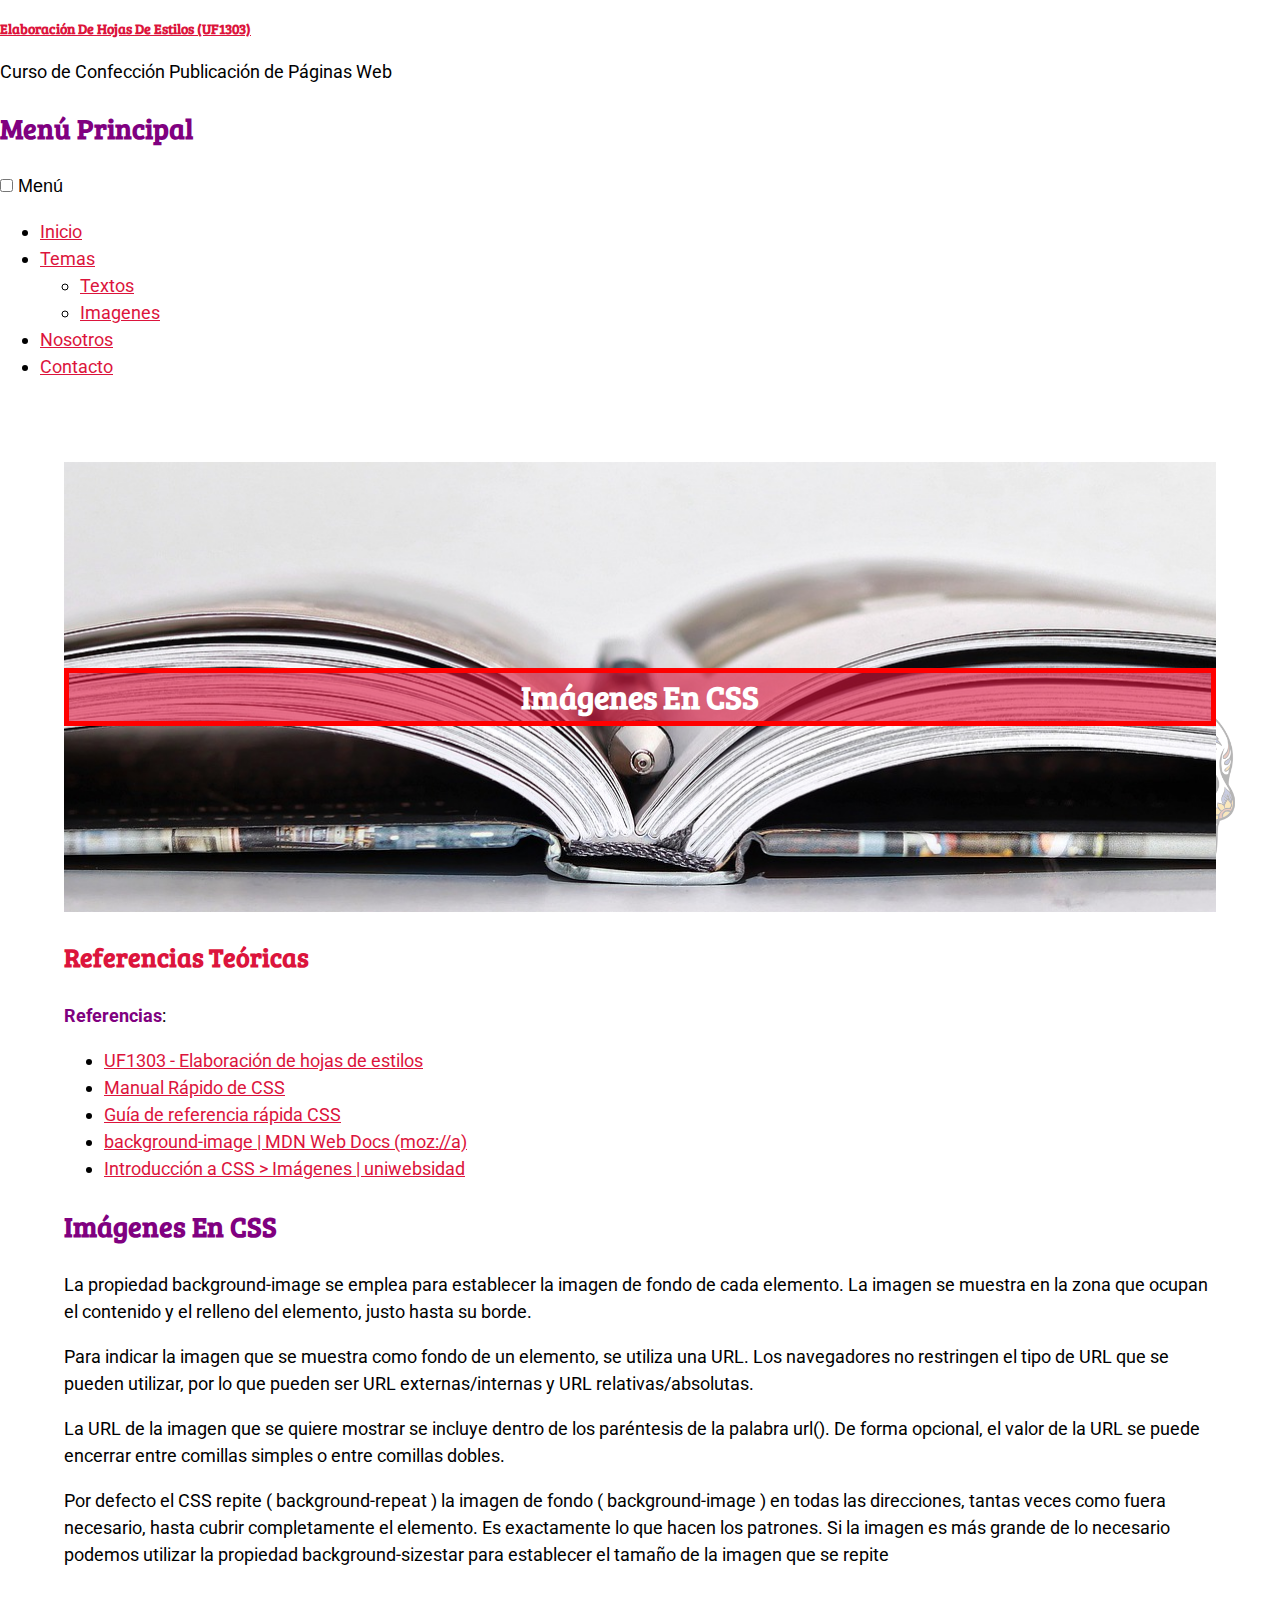
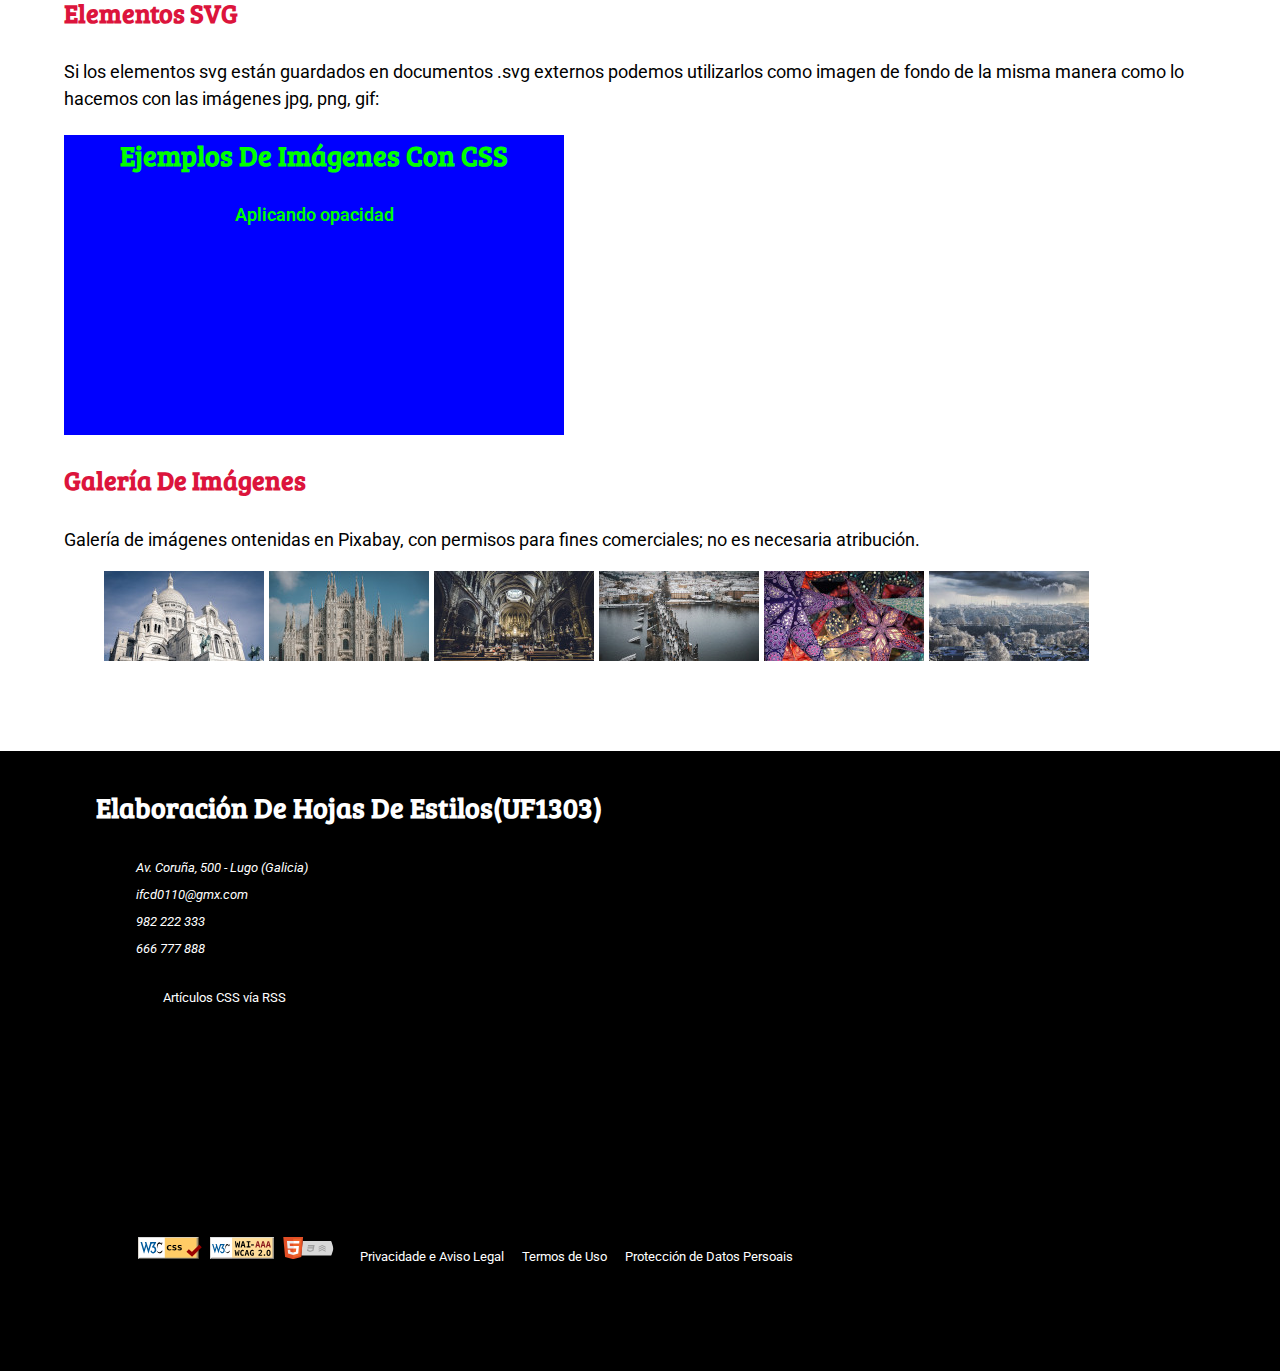
==== commit 074b9fd4: "123" ====
--- a/temas/imagenes.html
+++ b/temas/imagenes.html
@@ -222,7 +222,7 @@
             </div>
 
             <a href="../index.html" target="_blank" title="Ver o sitio web de UF1303" class="no-border pattern abcenter">
-                <figure style="background-image:url("../assets/svg/logo.svg");" aria-label="Logo"></figure>
+                <figure aria-label="Logo"></figure>
             </a>
         </section>
         <div class="imgfooter"></div>
--- a/assets/css/estilos.css
+++ b/assets/css/estilos.css
@@ -177,6 +177,13 @@
     /* también vale background-position: center center; */
     background-size: cover;
     background-repeat: no-repeat;
+    margin: 0.1em;
+    width: 5vw;
+    height: 1.75vw
+}
+
+li.w3c figure {
+    margin: 0.5em;
 }
 
 figure.w3c.css {
@@ -191,14 +198,22 @@
     background-image: url("../svg/w3c/html5.svg");
 }
 
-footer {
-    background-color: black;
-}
-
+li.validator,
 li.legal {
     display: inline-block;
     line-height: 1.5;
     text-align: center;
+    font-size: small;
+}
+
+li.legal {
+    margin: 0.5em;
+}
+
+li.legal,
+li.legal a {
+    height: 4em;
+    line-height: 4em;
 }
 
 article.imagen {
@@ -232,26 +247,48 @@
     font-weight: 600;
 }
 
-footer h2,
-footer li a {
+body > footer {
+    background-color: black;
+    padding-left: 7.5vw;
+    padding-right: 7.5vw;
+    padding-top: 1%;
+    padding-bottom: 5%;
+}
+
+body > footer h2,
+body > footer li a {
     color: white;
 }
 
-footer li a {
+body > footer li a {
     text-decoration: none;
-}
-footer div.imgfooter {
-    width: 13.8437vh;
-    height: 20vh;
-    bottom: 2vh;
-    float: right; 
-    background-image: url("../img/skull-g5815cab8b_640.png");
-    background-position: 50% 50%;
-    background-size: cover;
-    background-repeat: no-repeat;
-}
+    font-size: small;
+}
+
 ul.galeria li {
     /* background: lime; */
     display: inline-block;
     list-style: none;
+}
+
+footer section.footer__pie h2 {
+    display: none;
+}
+
+section.contentinfo a.pattern figure {
+    width: 20vw;
+    height: 14vw;
+    background-image: url("https://cdn.pixabay.com/photo/2018/08/05/12/04/blockchain-3585482_960_720.jpg");
+    background-position: 50% 50%;
+    background-size: cover;
+    background-repeat: no-repeat;
+}
+
+section.contentinfo a.pattern {
+    width: 40%;
+}
+
+div[role="group"] {
+    width: 40%;
+    
 }